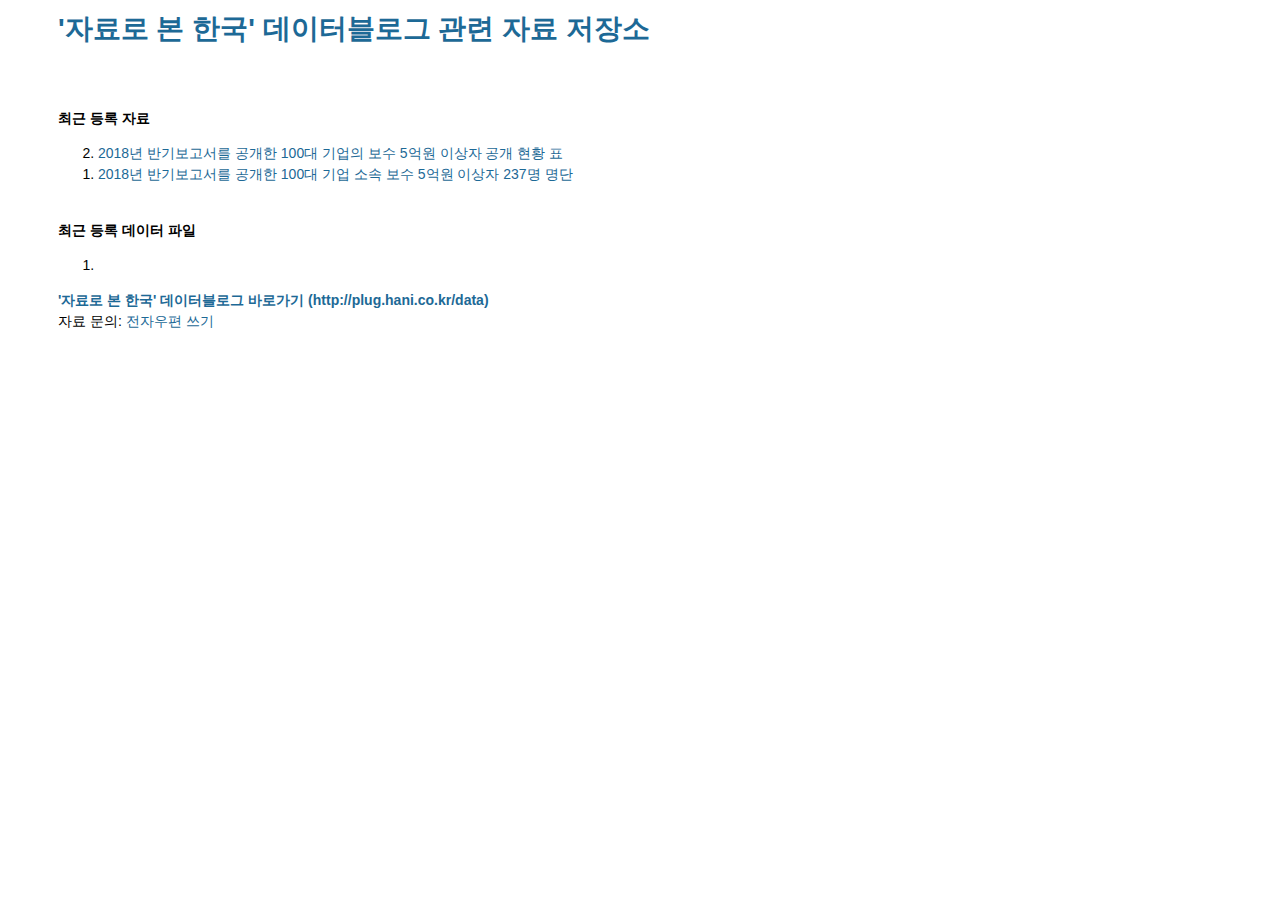
==== docs/index.html @ e86d750b "Update index.html" ====
<html>
<head>
<style>
body {
font: 14px/1.5 "Nanum Gothic", "Nanum Gothic", sans-serif;
}
h4 {
margin-left:50px; font-size: 2.0em; font-wieght:bold; color:#1D6996;
  }
div {
margin-left:50px;
  }
a, a:link {
text-decoration: none; color:#1D6996;
}
a:visited {
text-decoration: none; color:#5F4690;
}
a:hover {
text-decoration: underline; color:#1D6996;
}
a:active {
text-decoration: underline; color:#1D6996;
}

</style>
</head>
<body>
<h4>'자료로 본 한국' 데이터블로그 관련 자료 저장소</h4>
<div>&nbsp;<br>
<strong>최근 등록 자료</strong><br>
<ol reversed>
<li><a href="https://hdatablog.github.io/hdatablog/100companies-list.html">2018년 반기보고서를 공개한 100대 기업의 보수 5억원 이상자 공개 현황 표</a></li>
<li><a href="https://hdatablog.github.io/hdatablog/5b-people-100com.html">2018년 반기보고서를 공개한 100대 기업 소속 보수 5억원 이상자 237명 명단</a></li>
</ol></div>
<div>&nbsp;</div>
<div><strong>최근 등록 데이터 파일</strong><br>
<ol reversed>
<li></li>
</ol></div>
<div style="font-weight:bold;"><a href="http://plug.hani.co.kr/data">'자료로 본 한국' 데이터블로그 바로가기 (http://plug.hani.co.kr/data)</a></div>
<div>자료 문의: <a href="mailto:marishin@hani.co.kr">전자우편 쓰기</a></div>
<div>&nbsp;</div>
</body>
</html>
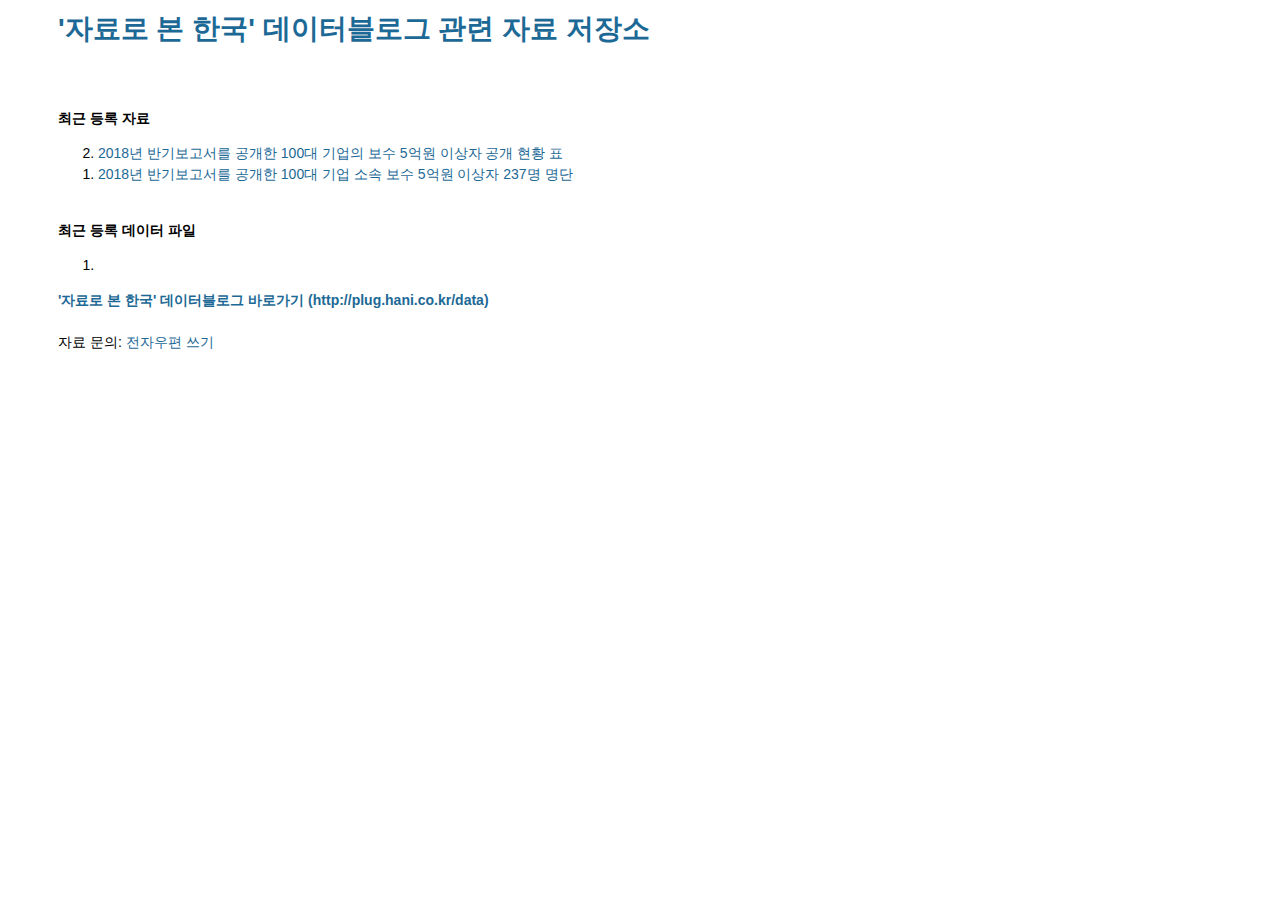
==== commit 29e9261c: "Update index.html" ====
--- a/docs/index.html
+++ b/docs/index.html
@@ -39,6 +39,7 @@
 <li></li>
 </ol></div>
 <div style="font-weight:bold;"><a href="http://plug.hani.co.kr/data">'자료로 본 한국' 데이터블로그 바로가기 (http://plug.hani.co.kr/data)</a></div>
+<div>&nbsp;</div>
 <div>자료 문의: <a href="mailto:marishin@hani.co.kr">전자우편 쓰기</a></div>
 <div>&nbsp;</div>
 </body>
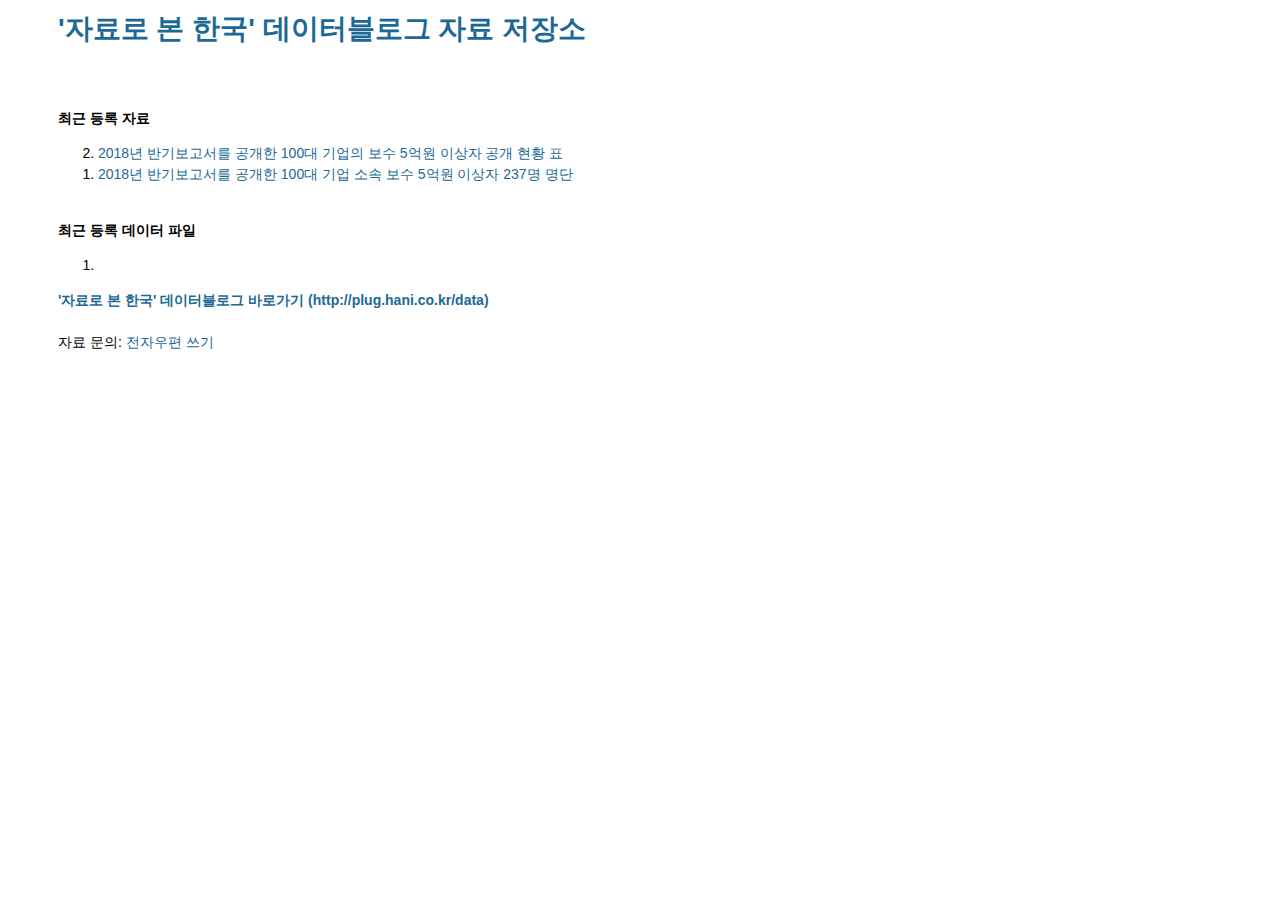
==== commit 3def18de: "Update index.html" ====
--- a/docs/index.html
+++ b/docs/index.html
@@ -26,7 +26,7 @@
 </style>
 </head>
 <body>
-<h4>'자료로 본 한국' 데이터블로그 관련 자료 저장소</h4>
+<h4>'자료로 본 한국' 데이터블로그 자료 저장소</h4>
 <div>&nbsp;<br>
 <strong>최근 등록 자료</strong><br>
 <ol reversed>
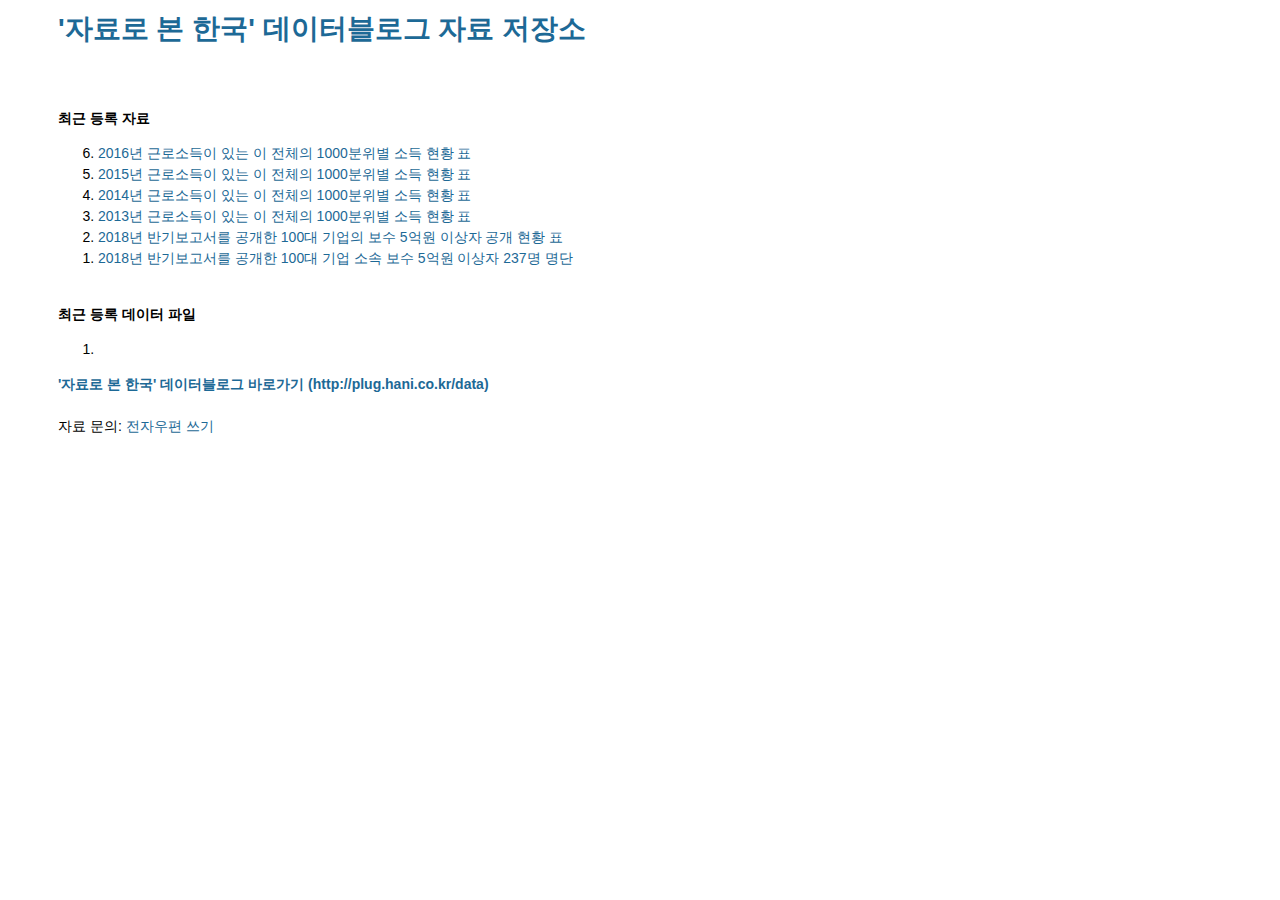
==== commit efba09ea: "Update index.html" ====
--- a/docs/index.html
+++ b/docs/index.html
@@ -30,6 +30,10 @@
 <div>&nbsp;<br>
 <strong>최근 등록 자료</strong><br>
 <ol reversed>
+<li><a href="https://hdatablog.github.io/hdatablog/2016-근로소득천분위.html">2016년 근로소득이 있는 이 전체의 1000분위별 소득 현황 표</a></li>
+<li><a href="https://hdatablog.github.io/hdatablog/2015-근로소득천분위.html">2015년 근로소득이 있는 이 전체의 1000분위별 소득 현황 표</a></li>
+<li><a href="https://hdatablog.github.io/hdatablog/2014-근로소득천분위.html">2014년 근로소득이 있는 이 전체의 1000분위별 소득 현황 표</a></li>
+<li><a href="https://hdatablog.github.io/hdatablog/2013-근로소득천분위.html">2013년 근로소득이 있는 이 전체의 1000분위별 소득 현황 표</a></li>
 <li><a href="https://hdatablog.github.io/hdatablog/100companies-list.html">2018년 반기보고서를 공개한 100대 기업의 보수 5억원 이상자 공개 현황 표</a></li>
 <li><a href="https://hdatablog.github.io/hdatablog/5b-people-100com.html">2018년 반기보고서를 공개한 100대 기업 소속 보수 5억원 이상자 237명 명단</a></li>
 </ol></div>
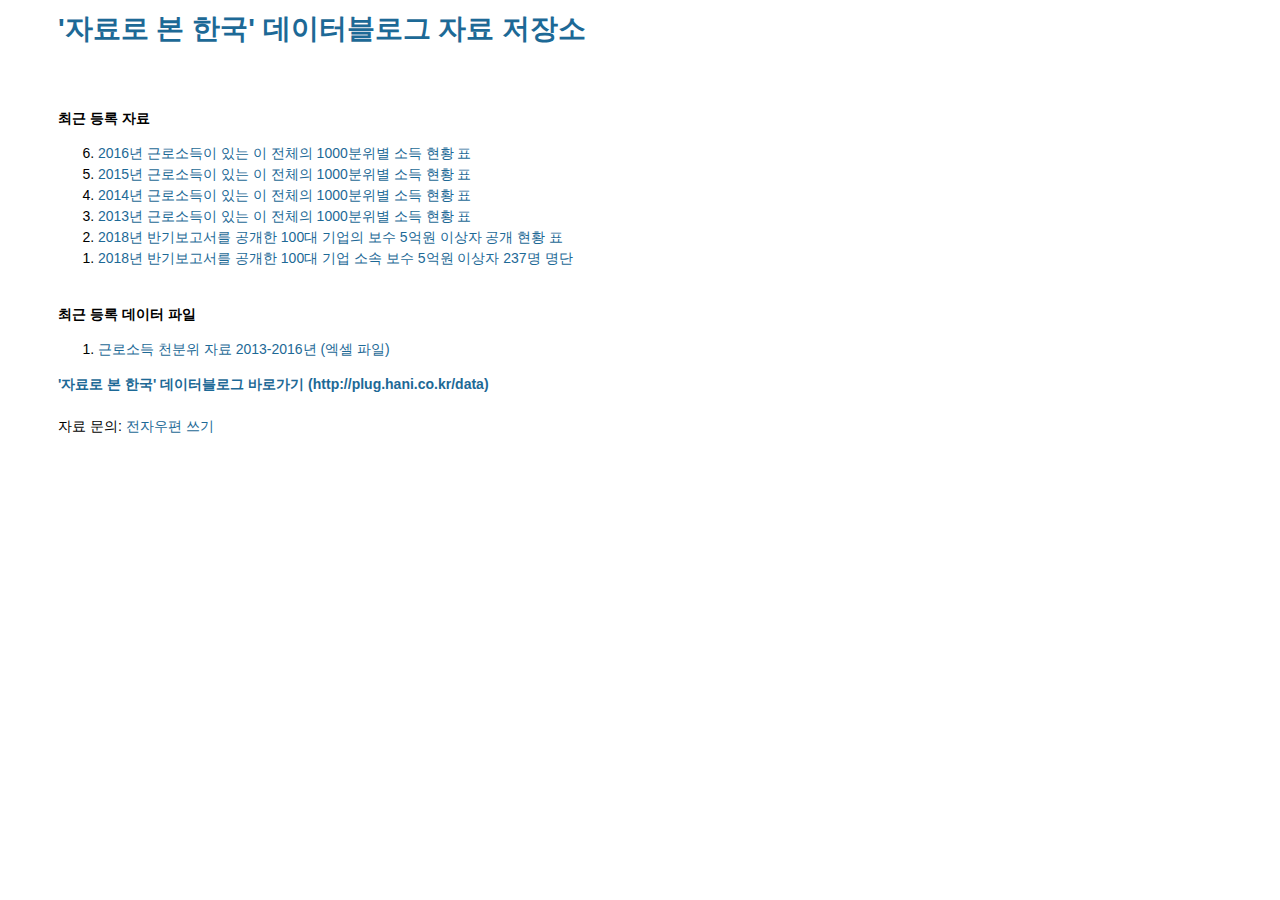
==== commit cc0e2b12: "Update index.html" ====
--- a/docs/index.html
+++ b/docs/index.html
@@ -40,7 +40,7 @@
 <div>&nbsp;</div>
 <div><strong>최근 등록 데이터 파일</strong><br>
 <ol reversed>
-<li></li>
+  <li><a href="https://github.com/hdatablog/hdatablog/blob/master/data/근로소득천분위-2013-2016년.xlsx">근로소득 천분위 자료 2013-2016년 (엑셀 파일)</a></li>
 </ol></div>
 <div style="font-weight:bold;"><a href="http://plug.hani.co.kr/data">'자료로 본 한국' 데이터블로그 바로가기 (http://plug.hani.co.kr/data)</a></div>
 <div>&nbsp;</div>
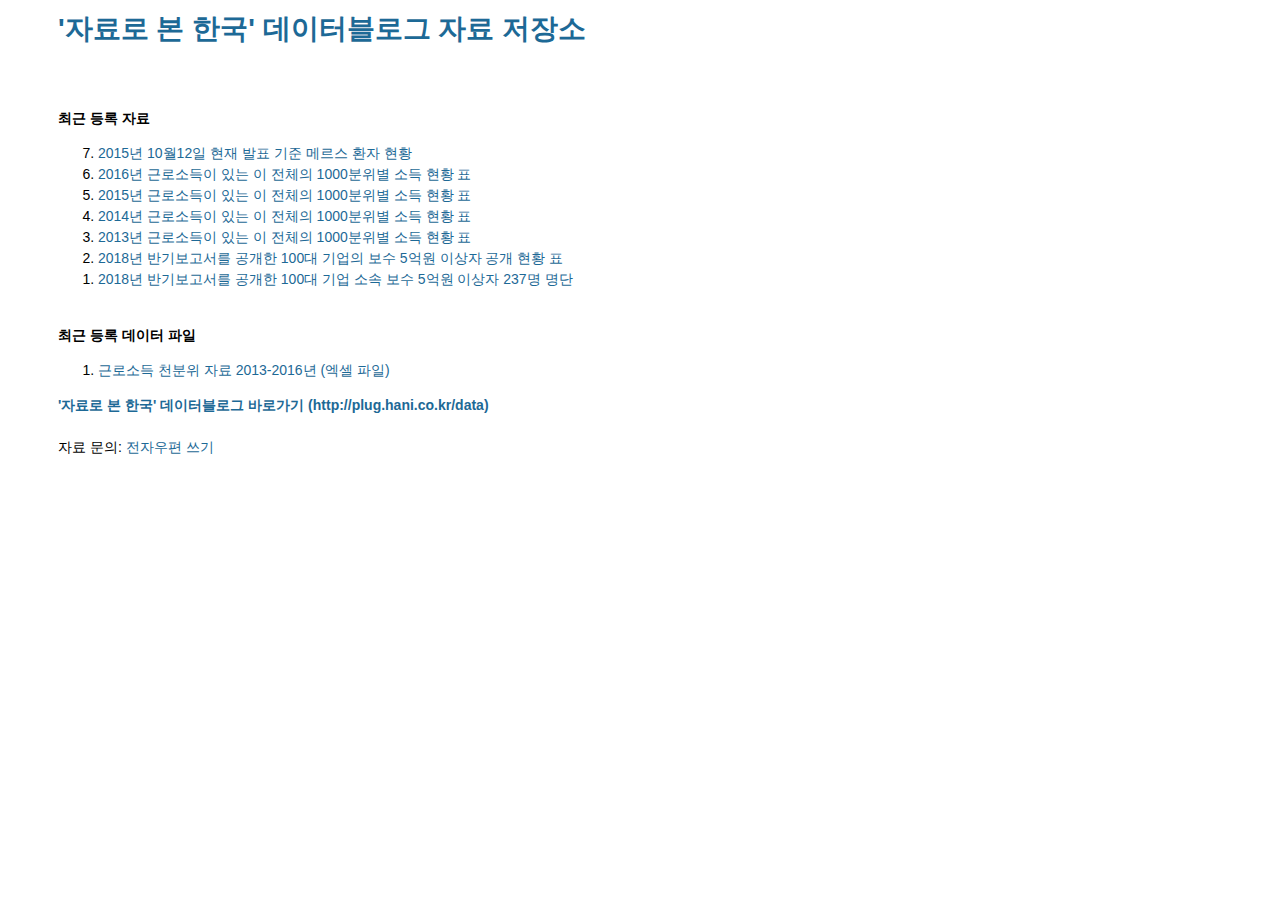
==== commit f54f56cb: "Update index.html" ====
--- a/docs/index.html
+++ b/docs/index.html
@@ -30,6 +30,7 @@
 <div>&nbsp;<br>
 <strong>최근 등록 자료</strong><br>
 <ol reversed>
+<li><a href="https://hdatablog.github.io/hdatablog/mers-list.html">2015년 10월12일 현재 발표 기준 메르스 환자 현황</a></li>
 <li><a href="https://hdatablog.github.io/hdatablog/2016-근로소득천분위.html">2016년 근로소득이 있는 이 전체의 1000분위별 소득 현황 표</a></li>
 <li><a href="https://hdatablog.github.io/hdatablog/2015-근로소득천분위.html">2015년 근로소득이 있는 이 전체의 1000분위별 소득 현황 표</a></li>
 <li><a href="https://hdatablog.github.io/hdatablog/2014-근로소득천분위.html">2014년 근로소득이 있는 이 전체의 1000분위별 소득 현황 표</a></li>
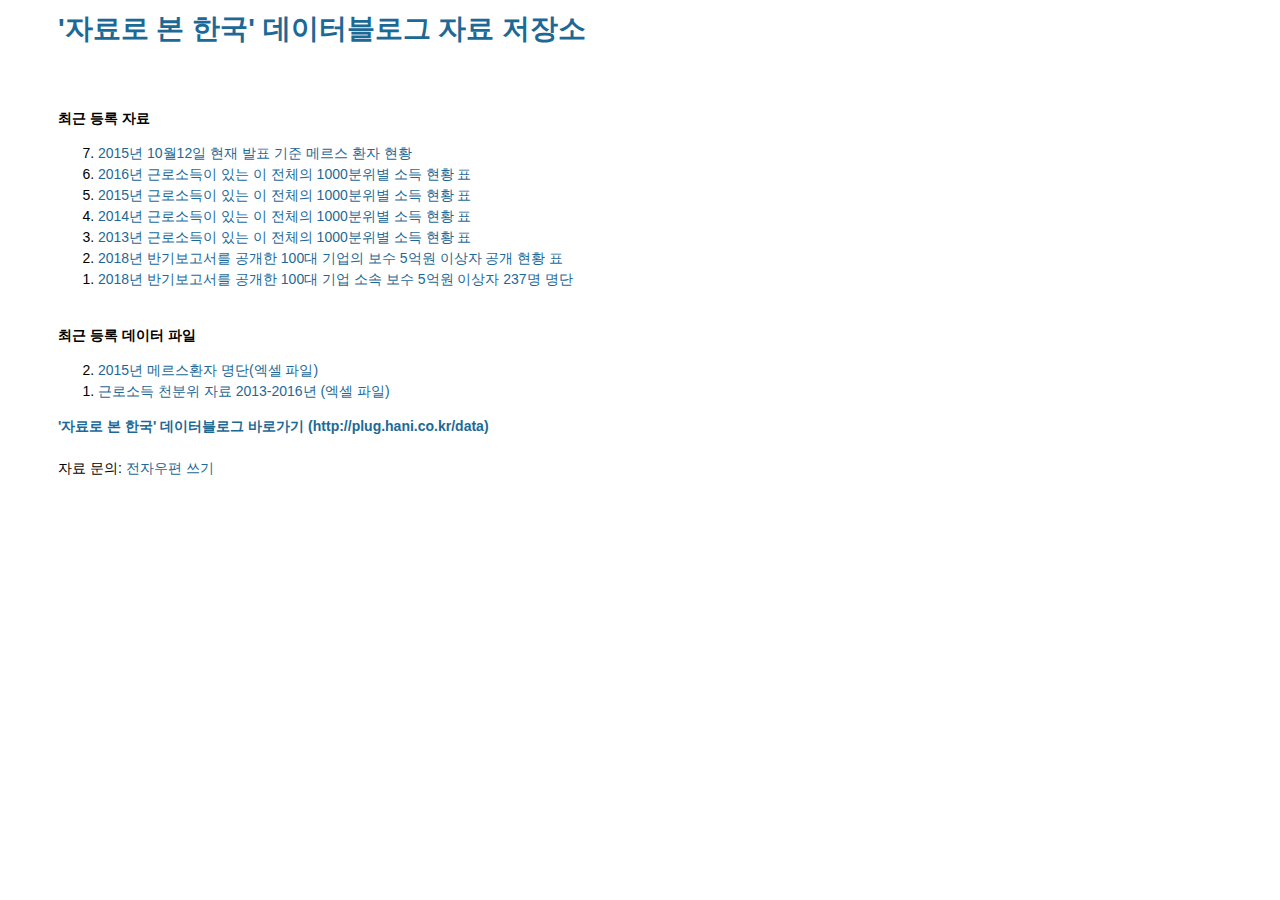
==== commit f8d6c4b1: "Update index.html" ====
--- a/docs/index.html
+++ b/docs/index.html
@@ -41,7 +41,8 @@
 <div>&nbsp;</div>
 <div><strong>최근 등록 데이터 파일</strong><br>
 <ol reversed>
-  <li><a href="https://github.com/hdatablog/hdatablog/blob/master/data/근로소득천분위-2013-2016년.xlsx">근로소득 천분위 자료 2013-2016년 (엑셀 파일)</a></li>
+<li><a href="https://github.com/hdatablog/hdatablog/blob/master/data/2015-메르스환자-명단.xlsx">2015년 메르스환자 명단(엑셀 파일)</a></li>
+<li><a href="https://github.com/hdatablog/hdatablog/blob/master/data/근로소득천분위-2013-2016년.xlsx">근로소득 천분위 자료 2013-2016년 (엑셀 파일)</a></li>
 </ol></div>
 <div style="font-weight:bold;"><a href="http://plug.hani.co.kr/data">'자료로 본 한국' 데이터블로그 바로가기 (http://plug.hani.co.kr/data)</a></div>
 <div>&nbsp;</div>
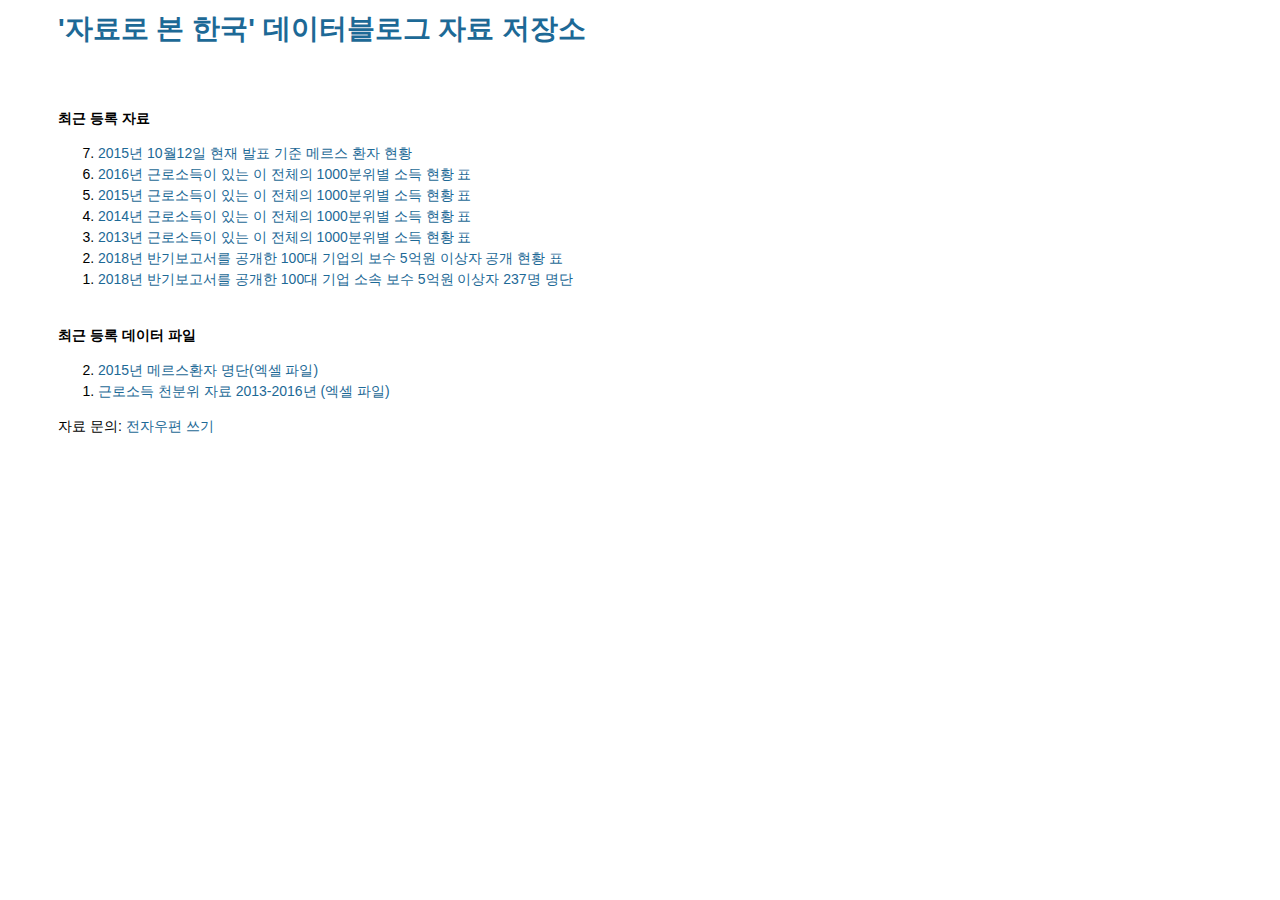
==== commit 426ba101: "Update index.html" ====
--- a/docs/index.html
+++ b/docs/index.html
@@ -44,9 +44,7 @@
 <li><a href="https://github.com/hdatablog/hdatablog/blob/master/data/2015-메르스환자-명단.xlsx">2015년 메르스환자 명단(엑셀 파일)</a></li>
 <li><a href="https://github.com/hdatablog/hdatablog/blob/master/data/근로소득천분위-2013-2016년.xlsx">근로소득 천분위 자료 2013-2016년 (엑셀 파일)</a></li>
 </ol></div>
-<div style="font-weight:bold;"><a href="http://plug.hani.co.kr/data">'자료로 본 한국' 데이터블로그 바로가기 (http://plug.hani.co.kr/data)</a></div>
-<div>&nbsp;</div>
-<div>자료 문의: <a href="mailto:marishin@hani.co.kr">전자우편 쓰기</a></div>
+<div>자료 문의: <a href="mailto:marishin2012@me.com">전자우편 쓰기</a></div>
 <div>&nbsp;</div>
 </body>
 </html>
